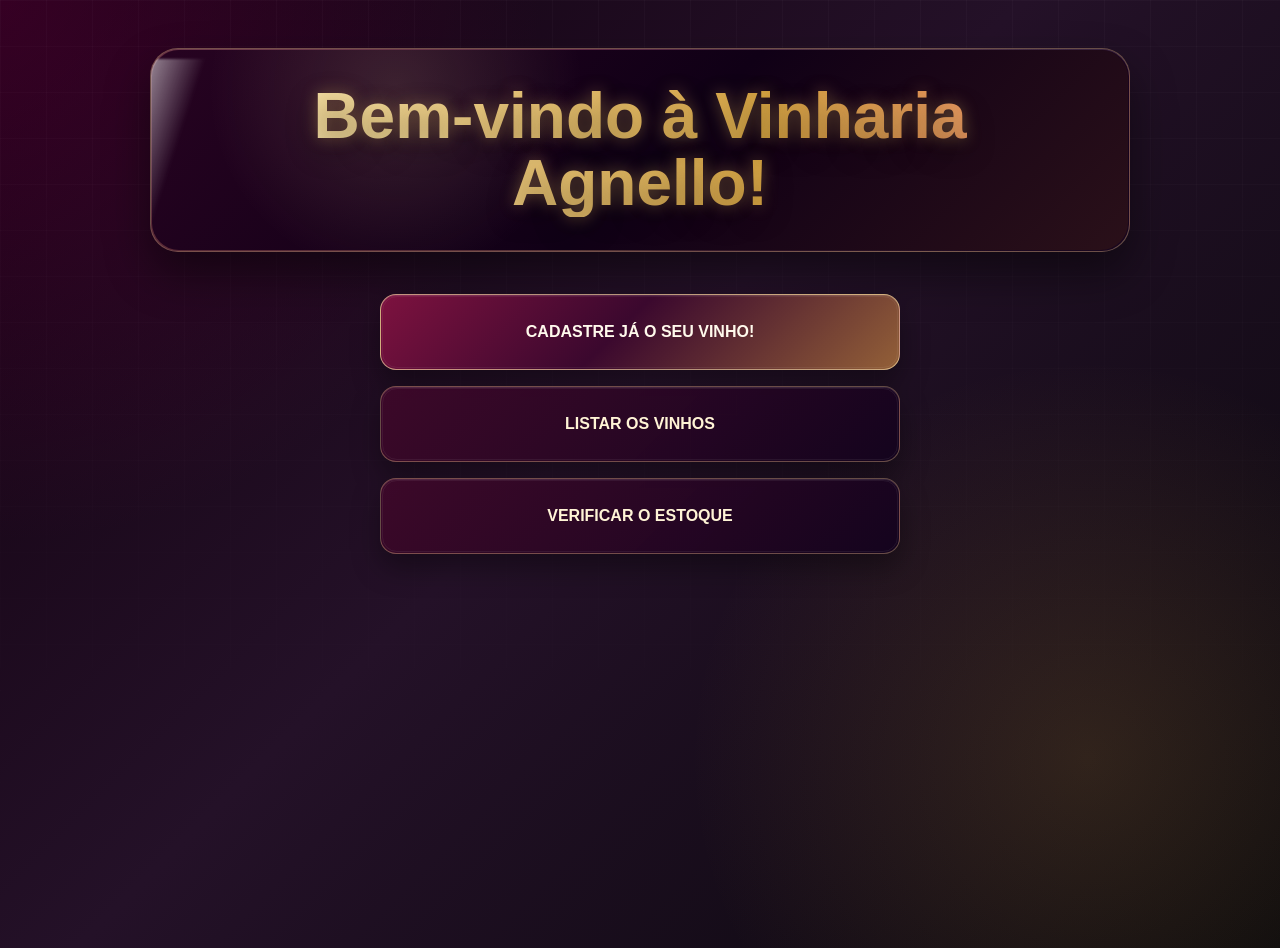
==== index.html @ a6e1a9a5 "chore: reorganizar estrutura de arquivos" ====
<!DOCTYPE html>
<html lang="pt-BR">
<head>
    <meta charset="UTF-8">
    <meta name="viewport" content="width=device-width, initial-scale=1.0">
    <title>Vinharia Agnello</title>
    <link rel="stylesheet" href="./src/css/style.css">
</head>
<body>
    <header class="hero-header">
        <h1>Bem-vindo à Vinharia Agnello!</h1>
    </header>

    <main class="actions-panel">
        <button class="wine-button primary" onclick="cadastrarVinho()">Cadastre já o seu vinho!</button>
        <button class="wine-button" onclick="listarVinhos()">Listar os vinhos</button>
        <button class="wine-button" onclick="verificarEstoque()">Verificar o estoque</button>
    </main>

    <script src="./src/js/script.js"></script>
</body>
</html>
---- src/css/style.css ----
* {
    box-sizing: border-box;
}

body {
    min-height: 100vh;
    margin: 0;
    background:
        radial-gradient(circle at 85% 80%, rgba(212, 161, 63, 0.16), transparent 30%),
        radial-gradient(circle at top left, rgba(120, 0, 74, 0.35), transparent 34%),
        linear-gradient(135deg, #12000f 0%, #241128 46%, #09080c 100%);
    font-family: Arial, sans-serif;
    color: #fff5df;
}

body::before {
    content: "";
    position: fixed;
    inset: 0;
    z-index: -1;
    pointer-events: none;
    background-image:
        linear-gradient(rgba(255, 255, 255, 0.03) 1px, transparent 1px),
        linear-gradient(90deg, rgba(255, 255, 255, 0.03) 1px, transparent 1px);
    background-size: 46px 46px;
    mask-image: linear-gradient(to bottom, rgba(0, 0, 0, 0.72), transparent);
}

.hero-header {
    position: relative;
    display: flex;
    justify-content: center;
    align-items: center;
    min-height: 190px;
    margin: 48px auto 34px;
    width: min(92%, 980px);
    padding: 34px 28px;
    overflow: hidden;
    text-align: center;
    border: 1px solid rgba(255, 215, 148, 0.36);
    border-radius: 28px;
    background:
        radial-gradient(circle at 76% 24%, rgba(255, 213, 128, 0.13), transparent 24%),
        linear-gradient(135deg, rgba(46, 3, 35, 0.96), rgba(18, 0, 28, 0.92));
    box-shadow:
        0 22px 45px rgba(0, 0, 0, 0.45),
        inset 0 1px 0 rgba(255, 255, 255, 0.14);
    isolation: isolate;
}

.hero-header::before {
    content: "";
    position: absolute;
    inset: -45%;
    z-index: -1;
    background: conic-gradient(
        from 90deg,
        transparent,
        rgba(255, 210, 126, 0.26),
        rgba(146, 44, 82, 0.34),
        transparent
    );
    animation: borderGlow 8s linear infinite;
}

.hero-header::after {
    content: "";
    position: absolute;
    inset: 1px;
    z-index: -1;
    border-radius: 27px;
    background:
        radial-gradient(circle at 25% 20%, rgba(255, 225, 170, 0.14), transparent 25%),
        linear-gradient(135deg, #270321 0%, #100016 52%, #2a1019 100%);
}

.hero-header h1 {
    position: relative;
    margin: 0;
    max-width: 860px;
    color: transparent;
    background: linear-gradient(
        90deg,
        #fff3c4,
        #d4a13f,
        #ff6f91,
        #ffe8a3,
        #fff3c4
    );
    background-size: 260% auto;
    background-clip: text;
    -webkit-background-clip: text;
    font-size: clamp(2rem, 5vw, 4.2rem);
    line-height: 1.05;
    letter-spacing: 0;
    text-shadow:
        0 0 16px rgba(255, 205, 112, 0.35),
        0 10px 30px rgba(0, 0, 0, 0.46);
    animation: goldFlow 4s ease-in-out infinite, floatTitle 3.5s ease-in-out infinite;
}

.hero-header h1::after {
    content: "";
    position: absolute;
    top: -18%;
    bottom: -18%;
    left: -22%;
    width: 18%;
    transform: skewX(-18deg);
    background: linear-gradient(
        90deg,
        transparent,
        rgba(255, 255, 255, 0.72),
        transparent
    );
    filter: blur(1px);
    animation: shineSweep 3.2s ease-in-out infinite;
}

@keyframes goldFlow {
    0%,
    100% {
        background-position: 0% center;
    }

    50% {
        background-position: 100% center;
    }
}

.actions-panel {
    display: grid;
    grid-template-columns: 1fr;
    gap: 16px;
    width: min(92%, 520px);
    margin: 0 auto;
    padding: 8px 0 48px;
}

.wine-button {
    position: relative;
    min-height: 76px;
    padding: 18px 22px;
    overflow: hidden;
    cursor: pointer;
    border: 1px solid rgba(255, 215, 148, 0.34);
    border-radius: 16px;
    background:
        linear-gradient(135deg, rgba(63, 8, 42, 0.92), rgba(20, 4, 30, 0.96));
    color: #fff4d6;
    font-size: 1rem;
    font-weight: 700;
    letter-spacing: 0;
    text-transform: uppercase;
    box-shadow:
        0 14px 28px rgba(0, 0, 0, 0.34),
        inset 0 1px 0 rgba(255, 255, 255, 0.12);
    transition:
        transform 180ms ease,
        border-color 180ms ease,
        box-shadow 180ms ease,
        color 180ms ease;
}

.wine-button::before {
    content: "";
    position: absolute;
    inset: 0;
    background:
        radial-gradient(circle at 18% 20%, rgba(255, 230, 171, 0.2), transparent 27%),
        linear-gradient(120deg, transparent, rgba(255, 255, 255, 0.18), transparent);
    transform: translateX(-100%);
    transition: transform 420ms ease;
}

.wine-button::after {
    content: "";
    position: absolute;
    inset: 1px;
    border-radius: 15px;
    border: 1px solid rgba(255, 255, 255, 0.06);
    pointer-events: none;
}

.wine-button:hover {
    transform: translateY(-5px);
    border-color: rgba(255, 224, 159, 0.74);
    color: #ffffff;
    box-shadow:
        0 20px 34px rgba(0, 0, 0, 0.42),
        0 0 24px rgba(212, 161, 63, 0.22),
        inset 0 1px 0 rgba(255, 255, 255, 0.18);
}

.wine-button:hover::before {
    transform: translateX(100%);
}

.wine-button:active {
    transform: translateY(-1px) scale(0.99);
}

.wine-button:focus-visible {
    outline: 3px solid rgba(255, 232, 163, 0.7);
    outline-offset: 4px;
}

.wine-button.primary {
    background:
        linear-gradient(135deg, #7d123f 0%, #3b082e 46%, #d4a13f 140%);
    border-color: rgba(255, 230, 171, 0.62);
    color: #fff9ec;
}

@media (max-width: 760px) {
    .actions-panel {
        gap: 14px;
        padding-bottom: 32px;
    }

    .wine-button {
        min-height: 66px;
    }
}

@keyframes floatTitle {
    0%,
    100% {
        transform: translateY(0);
    }

    50% {
        transform: translateY(-6px);
    }
}

@keyframes shineSweep {
    0% {
        left: -28%;
        opacity: 0;
    }

    18%,
    55% {
        opacity: 1;
    }

    78%,
    100% {
        left: 112%;
        opacity: 0;
    }
}

@keyframes borderGlow {
    to {
        transform: rotate(1turn);
    }
}

@media (max-width: 620px) {
    .hero-header {
        min-height: 150px;
        margin-top: 24px;
        padding: 28px 18px;
        border-radius: 22px;
    }

    .hero-header::after {
        border-radius: 21px;
    }
}
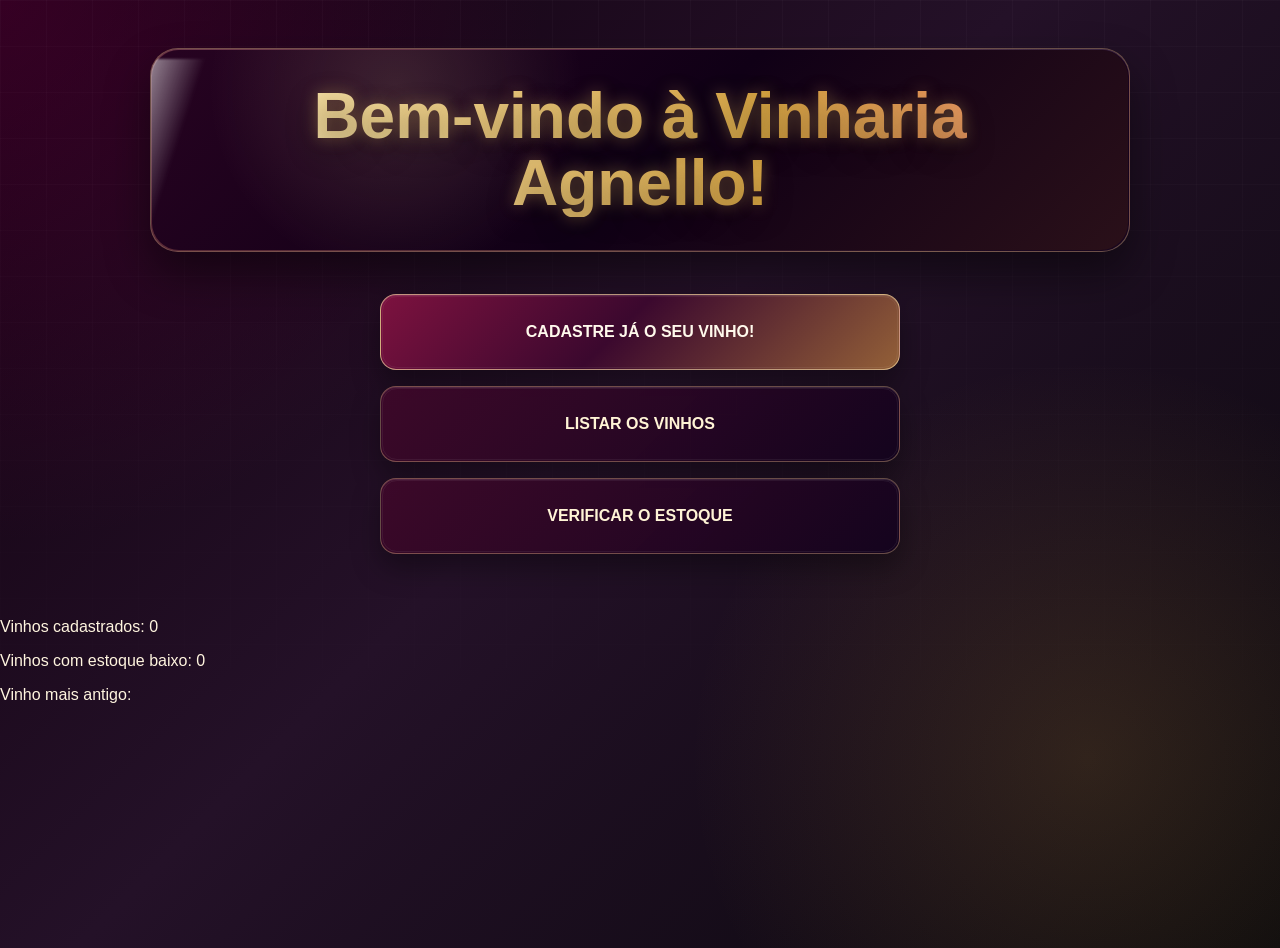
==== commit 17d7ee07: "feat: implementar novas seções no HTML" ====
--- a/index.html
+++ b/index.html
@@ -17,6 +17,10 @@
         <button class="wine-button" onclick="verificarEstoque()">Verificar o estoque</button>
     </main>
 
+    <p id="contadorVinhos">Vinhos cadastrados: 0</p>
+    <p id="vinhoBaixo">Vinhos com estoque baixo: 0</p>
+    <p id="vinhoAntigo">Vinho mais antigo: </p>
+
     <script src="./src/js/script.js"></script>
 </body>
 </html>
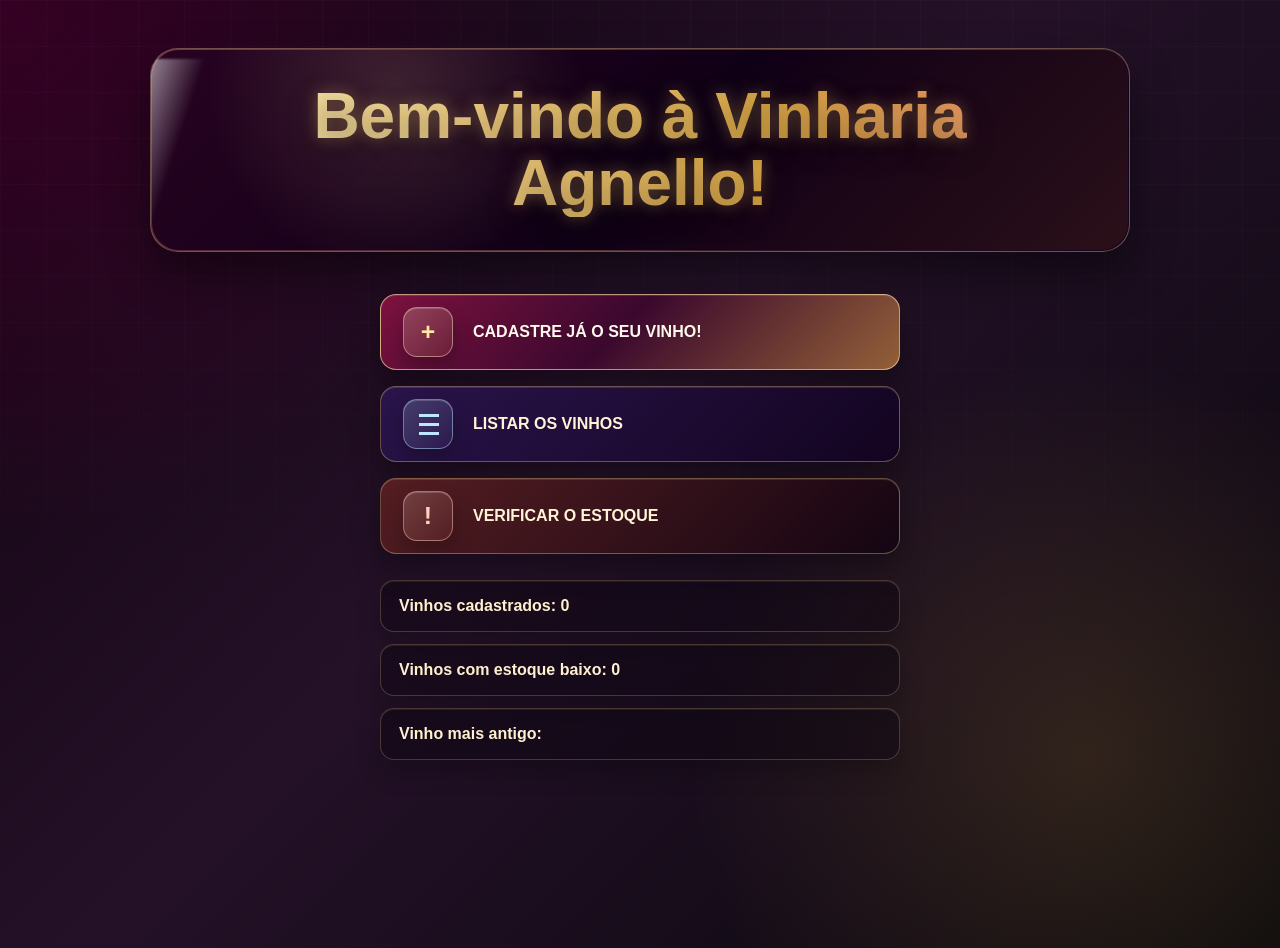
==== commit 5c537124: "style: personalizar ações do estoque" ====
--- a/index.html
+++ b/index.html
@@ -12,14 +12,16 @@
     </header>
 
     <main class="actions-panel">
-        <button class="wine-button primary" onclick="cadastrarVinho()">Cadastre já o seu vinho!</button>
-        <button class="wine-button" onclick="listarVinhos()">Listar os vinhos</button>
-        <button class="wine-button" onclick="verificarEstoque()">Verificar o estoque</button>
+        <button class="wine-button primary add-button" onclick="cadastrarVinho()">Cadastre já o seu vinho!</button>
+        <button class="wine-button list-button" onclick="listarVinhos()">Listar os vinhos</button>
+        <button class="wine-button stock-button" onclick="verificarEstoque()">Verificar o estoque</button>
     </main>
 
-    <p id="contadorVinhos">Vinhos cadastrados: 0</p>
-    <p id="vinhoBaixo">Vinhos com estoque baixo: 0</p>
-    <p id="vinhoAntigo">Vinho mais antigo: </p>
+    <section class="status-panel" aria-label="Resumo do estoque">
+        <p id="contadorVinhos">Vinhos cadastrados: 0</p>
+        <p id="vinhoBaixo">Vinhos com estoque baixo: 0</p>
+        <p id="vinhoAntigo">Vinho mais antigo: </p>
+    </section>
 
     <script src="./src/js/script.js"></script>
 </body>
--- a/src/css/style.css
+++ b/src/css/style.css
@@ -134,13 +134,13 @@
     gap: 16px;
     width: min(92%, 520px);
     margin: 0 auto;
-    padding: 8px 0 48px;
+    padding: 8px 0 26px;
 }
 
 .wine-button {
     position: relative;
     min-height: 76px;
-    padding: 18px 22px;
+    padding: 18px 22px 18px 92px;
     overflow: hidden;
     cursor: pointer;
     border: 1px solid rgba(255, 215, 148, 0.34);
@@ -151,6 +151,7 @@
     font-size: 1rem;
     font-weight: 700;
     letter-spacing: 0;
+    text-align: left;
     text-transform: uppercase;
     box-shadow:
         0 14px 28px rgba(0, 0, 0, 0.34),
@@ -166,6 +167,7 @@
     content: "";
     position: absolute;
     inset: 0;
+    z-index: 0;
     background:
         radial-gradient(circle at 18% 20%, rgba(255, 230, 171, 0.2), transparent 27%),
         linear-gradient(120deg, transparent, rgba(255, 255, 255, 0.18), transparent);
@@ -174,11 +176,26 @@
 }
 
 .wine-button::after {
-    content: "";
-    position: absolute;
-    inset: 1px;
-    border-radius: 15px;
-    border: 1px solid rgba(255, 255, 255, 0.06);
+    content: "+";
+    position: absolute;
+    top: 50%;
+    left: 22px;
+    z-index: 1;
+    display: grid;
+    place-items: center;
+    width: 48px;
+    height: 48px;
+    border: 1px solid rgba(255, 241, 196, 0.42);
+    border-radius: 14px;
+    background:
+        linear-gradient(135deg, rgba(255, 245, 205, 0.22), rgba(212, 161, 63, 0.1));
+    color: #ffe8a3;
+    font-size: 1.55rem;
+    line-height: 1;
+    transform: translateY(-50%);
+    box-shadow:
+        inset 0 1px 0 rgba(255, 255, 255, 0.18),
+        0 10px 20px rgba(0, 0, 0, 0.24);
     pointer-events: none;
 }
 
@@ -210,6 +227,54 @@
         linear-gradient(135deg, #7d123f 0%, #3b082e 46%, #d4a13f 140%);
     border-color: rgba(255, 230, 171, 0.62);
     color: #fff9ec;
+}
+
+.list-button {
+    background:
+        linear-gradient(135deg, rgba(43, 21, 78, 0.95), rgba(19, 4, 32, 0.96));
+}
+
+.list-button::after {
+    content: "";
+    border-color: rgba(188, 231, 255, 0.44);
+    background:
+        linear-gradient(#bce7ff, #bce7ff) 15px 14px / 20px 3px no-repeat,
+        linear-gradient(#bce7ff, #bce7ff) 15px 23px / 20px 3px no-repeat,
+        linear-gradient(#bce7ff, #bce7ff) 15px 32px / 20px 3px no-repeat,
+        linear-gradient(135deg, rgba(188, 231, 255, 0.2), rgba(92, 84, 160, 0.13));
+}
+
+.stock-button {
+    background:
+        linear-gradient(135deg, rgba(88, 31, 34, 0.95), rgba(20, 5, 18, 0.96));
+}
+
+.stock-button::after {
+    content: "!";
+    color: #ffcfc2;
+    border-color: rgba(255, 207, 194, 0.44);
+    background:
+        linear-gradient(135deg, rgba(255, 207, 194, 0.2), rgba(163, 74, 59, 0.13));
+}
+
+.status-panel {
+    display: grid;
+    gap: 12px;
+    width: min(92%, 520px);
+    margin: 0 auto 48px;
+}
+
+.status-panel p {
+    margin: 0;
+    padding: 16px 18px;
+    border: 1px solid rgba(255, 215, 148, 0.22);
+    border-radius: 14px;
+    background: rgba(11, 5, 16, 0.46);
+    color: #fff0cf;
+    font-weight: 700;
+    box-shadow:
+        inset 0 1px 0 rgba(255, 255, 255, 0.08),
+        0 12px 24px rgba(0, 0, 0, 0.24);
 }
 
 @media (max-width: 760px) {
